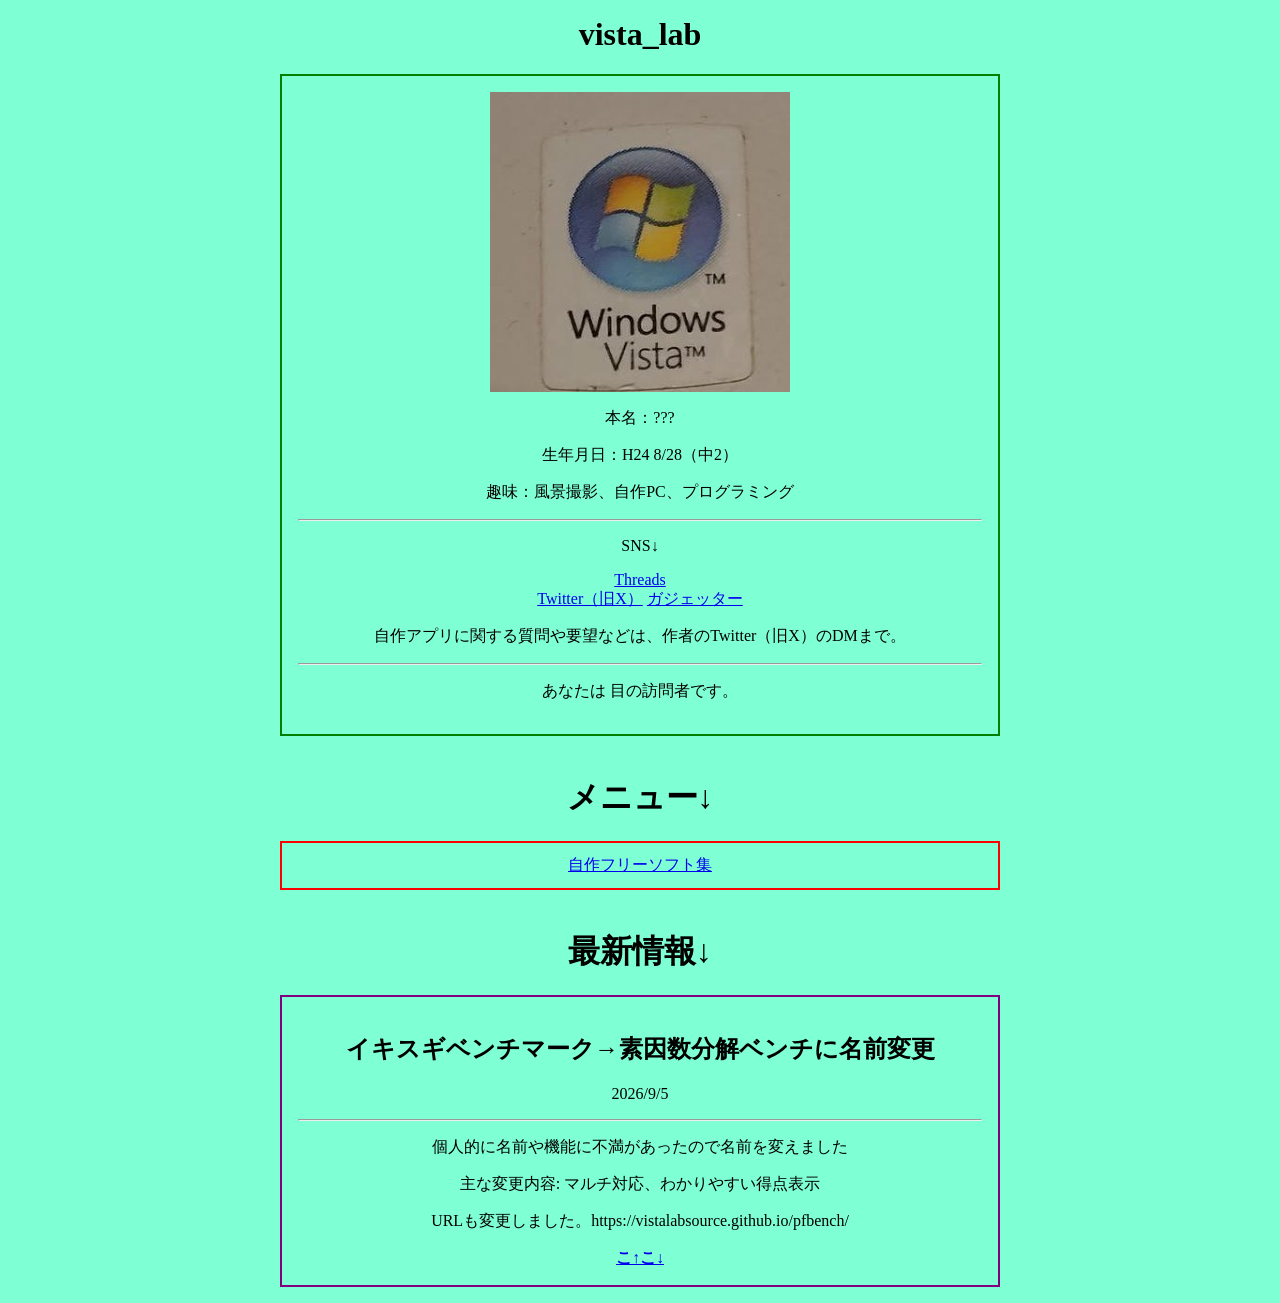
==== index.htm @ 16b148fd "アクセスカウンターを追加し、訪問者数を表示するように変更" ====
<html>
    <head>
        <title>vista_labのサイト</title>

        <meta name="viewport" content="width=device-width, initial-scale=1.0">
        <meta charset="utf-8">
        <style>
            body {
                background-color: aquamarine;
                text-align: center;
                margin: 0;
                padding: 1rem;
                box-sizing: border-box;
                overflow-wrap: anywhere;
            }
        </style>

        <link rel="stylesheet" href="style/index.css">
    </head>

    <body>
        <h1>vista_lab</h1>
        <div id="profile">
            <img src="assets/587.jpg">
            <p>本名：???</p>
            <p>生年月日：H24 8/28（中2）</p>
            <p>趣味：風景撮影、自作PC、プログラミング</p>
            <hr>
            <p>SNS↓</p>
            <a href="https://threads.com/@vistalab2012">Threads</a> <br>
            <a href="https://twitter.com/@vista_lab">Twitter（旧X）</a>
            <a href="https://gadgeteer.jp/u587">ガジェッター</a>
            <p>自作アプリに関する質問や要望などは、作者のTwitter（旧X）のDMまで。</p>
            <hr>
            <p>
                あなたは<span>
                <a href="https://www.stylemap.co.jp/" title="アクセスカウンター" aria-label="アクセスカウンター"><span class="f-counter" data-dir="68" data-id="1790158783"></span></a>
                <script src="https://www.f-counter.net/js-counter/counter.js" async></script>
                </span>目の訪問者です。
            </p>
        </div>
        <br>
        <h1>メニュー↓</h1>
        <nav id="menu">
            <a href="freesoft.htm">自作フリーソフト集</a>
        </nav>
        <br>
        <h1>最新情報↓</h1>
        <div id="news">
            <h2>イキスギベンチマーク→素因数分解ベンチに名前変更</h2>
            <p>2026/9/5</p>
            <hr>
            <p>個人的に名前や機能に不満があったので名前を変えました</p>
            <p>主な変更内容: マルチ対応、わかりやすい得点表示</p>
            <p>URLも変更しました。https://vistalabsource.github.io/pfbench/</p>
            <strong><a href="https://vistalabsource.github.io/pfbench/">こ↑こ↓</a></strong>
        </div>
    </body>
</html>
---- style/index.css ----
*, *::before, *::after {
    box-sizing: inherit;
}

#menu {
    border: 2px solid red;
    display: flex;
    flex-direction: column;
    max-width: 720px;
    margin: 0 auto;
    padding: 0.75rem;
    gap: 0.5rem;
}

#profile {
    border: 2px solid green;
    max-width: 720px;
    margin: 0 auto;
    padding: 1rem;
}

img {
    max-width: 100%;
    height: auto;
}

#news {
    border: 2px solid purple;
    max-width: 720px;
    margin: 0 auto;
    padding: 1rem;
}
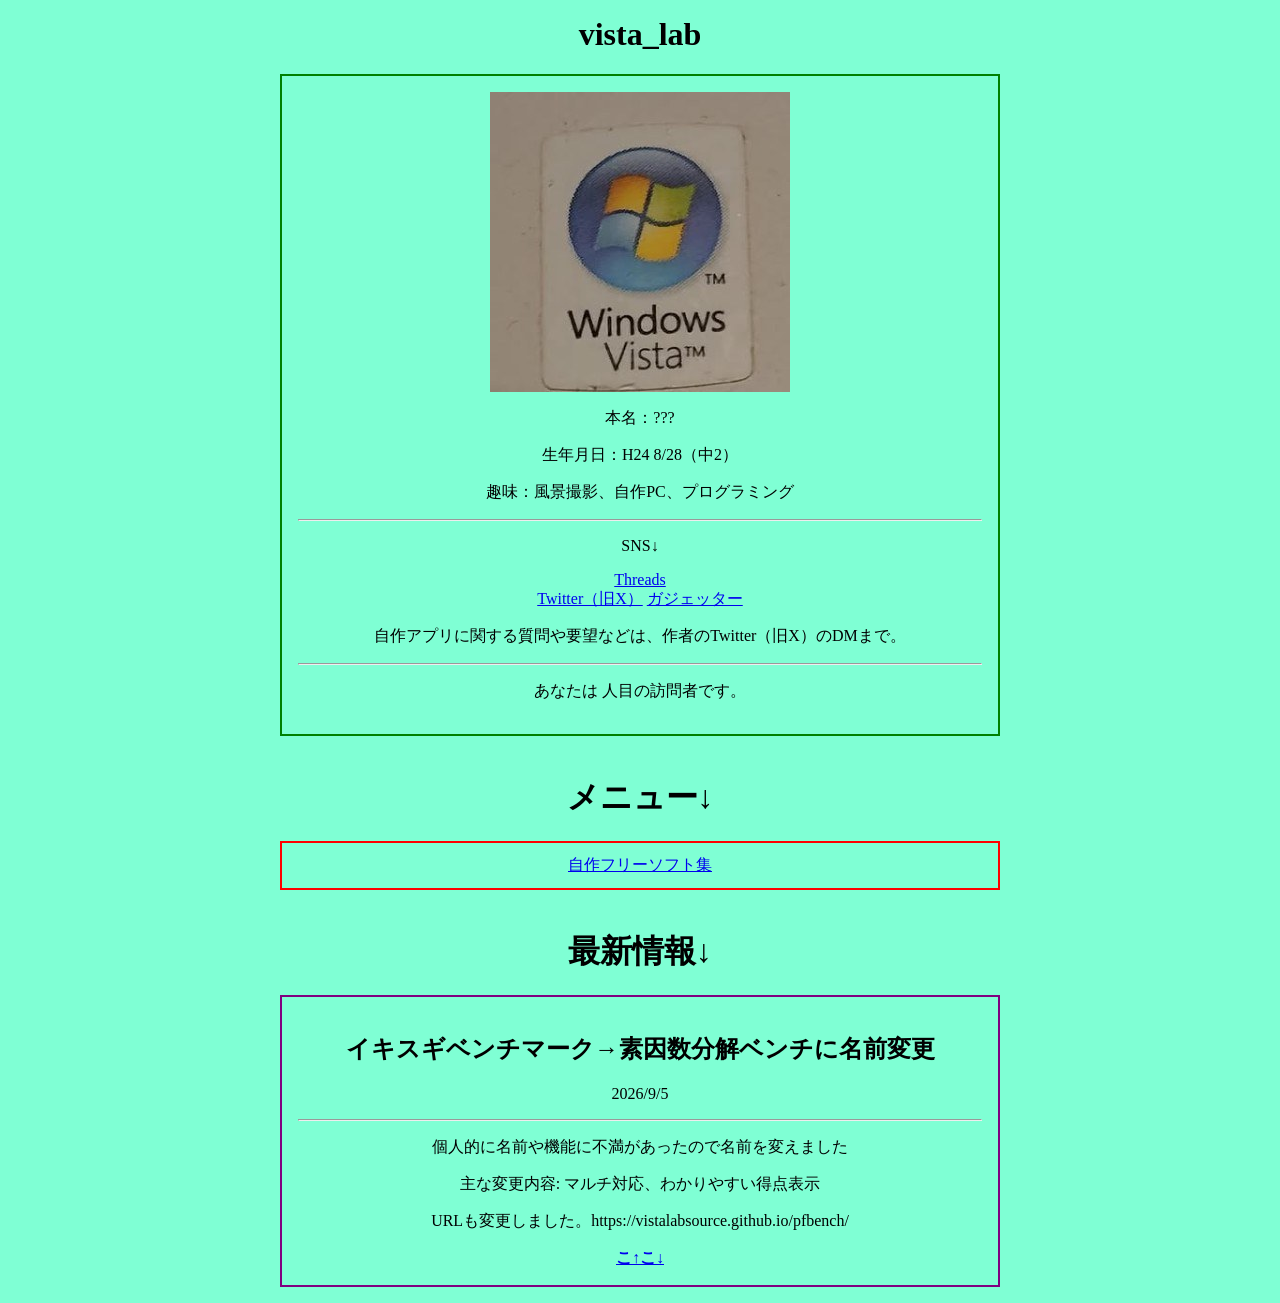
==== commit 09be2a2a: "誤字修正" ====
--- a/index.htm
+++ b/index.htm
@@ -36,7 +36,7 @@
                 あなたは<span>
                 <a href="https://www.stylemap.co.jp/" title="アクセスカウンター" aria-label="アクセスカウンター"><span class="f-counter" data-dir="68" data-id="1790158783"></span></a>
                 <script src="https://www.f-counter.net/js-counter/counter.js" async></script>
-                </span>目の訪問者です。
+                </span>人目の訪問者です。
             </p>
         </div>
         <br>
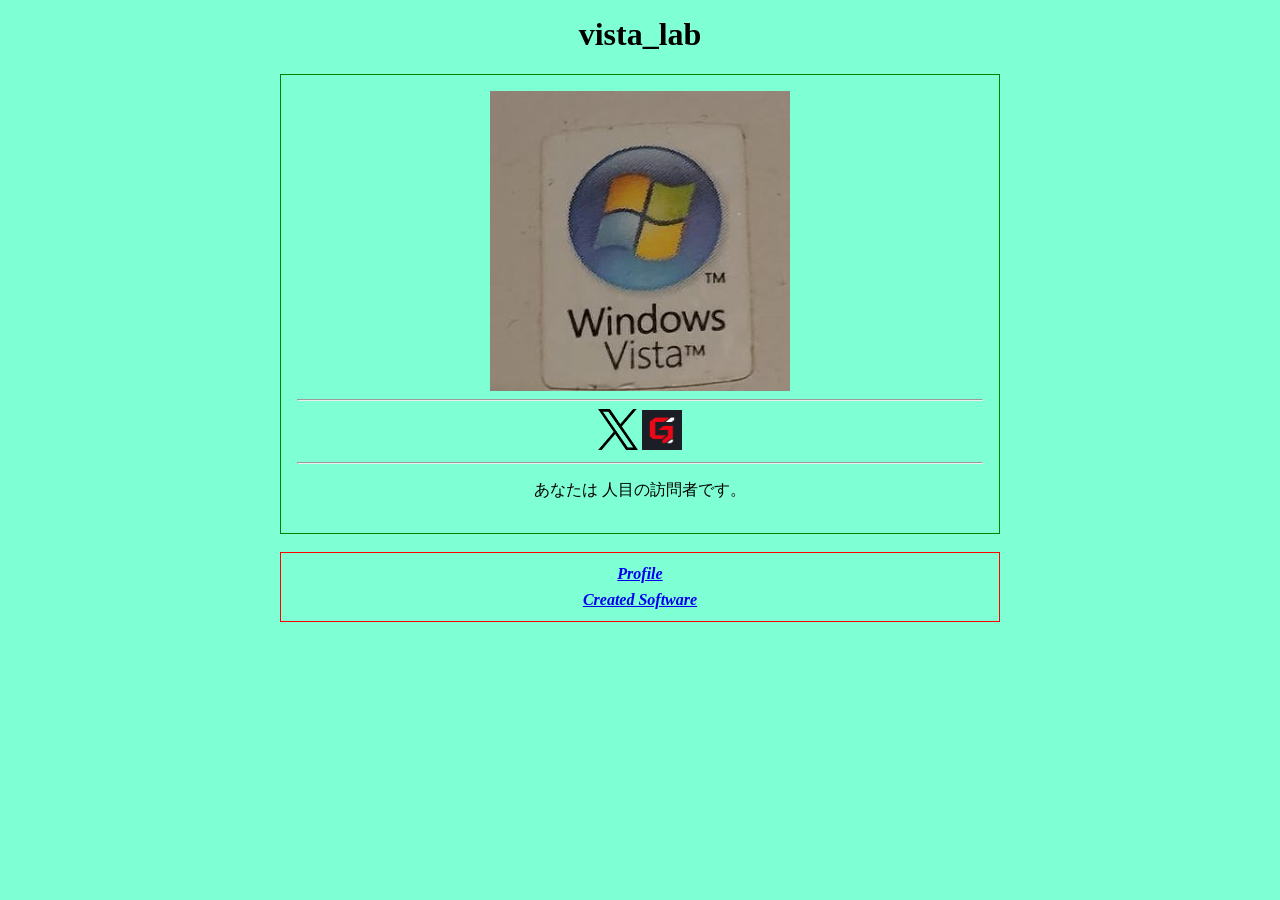
==== commit 4378b248: "サイト大改造" ====
--- a/index.htm
+++ b/index.htm
@@ -22,15 +22,9 @@
         <h1>vista_lab</h1>
         <div id="profile">
             <img src="assets/587.jpg">
-            <p>本名：???</p>
-            <p>生年月日：H24 8/28（中2）</p>
-            <p>趣味：風景撮影、自作PC、プログラミング</p>
             <hr>
-            <p>SNS↓</p>
-            <a href="https://threads.com/@vistalab2012">Threads</a> <br>
-            <a href="https://twitter.com/@vista_lab">Twitter（旧X）</a>
-            <a href="https://gadgeteer.jp/u587">ガジェッター</a>
-            <p>自作アプリに関する質問や要望などは、作者のTwitter（旧X）のDMまで。</p>
+            <a href="https://twitter.com/@vista_lab"><img width="40" src="assets/logo-black.png" alt="Twitter"></a>
+            <a href="https://gadgeteer.jp/u587"><img width="40" src="assets/gadgeteer-square-sm.png" alt="Gadgeteer"></a>
             <hr>
             <p>
                 あなたは<span>
@@ -40,20 +34,9 @@
             </p>
         </div>
         <br>
-        <h1>メニュー↓</h1>
         <nav id="menu">
-            <a href="freesoft.htm">自作フリーソフト集</a>
+            <a href="profile.htm"><em><strong>Profile</strong></em></a>
+            <a href="freesoft.htm"><em><strong>Created Software</strong></em></a>
         </nav>
-        <br>
-        <h1>最新情報↓</h1>
-        <div id="news">
-            <h2>イキスギベンチマーク→素因数分解ベンチに名前変更</h2>
-            <p>2026/9/5</p>
-            <hr>
-            <p>個人的に名前や機能に不満があったので名前を変えました</p>
-            <p>主な変更内容: マルチ対応、わかりやすい得点表示</p>
-            <p>URLも変更しました。https://vistalabsource.github.io/pfbench/</p>
-            <strong><a href="https://vistalabsource.github.io/pfbench/">こ↑こ↓</a></strong>
-        </div>
     </body>
 </html>
--- a/style/index.css
+++ b/style/index.css
@@ -3,7 +3,7 @@
 }
 
 #menu {
-    border: 2px solid red;
+    border: 1px solid red;
     display: flex;
     flex-direction: column;
     max-width: 720px;
@@ -13,7 +13,7 @@
 }
 
 #profile {
-    border: 2px solid green;
+    border: 1px solid green;
     max-width: 720px;
     margin: 0 auto;
     padding: 1rem;
@@ -22,11 +22,4 @@
 img {
     max-width: 100%;
     height: auto;
-}
-
-#news {
-    border: 2px solid purple;
-    max-width: 720px;
-    margin: 0 auto;
-    padding: 1rem;
 }
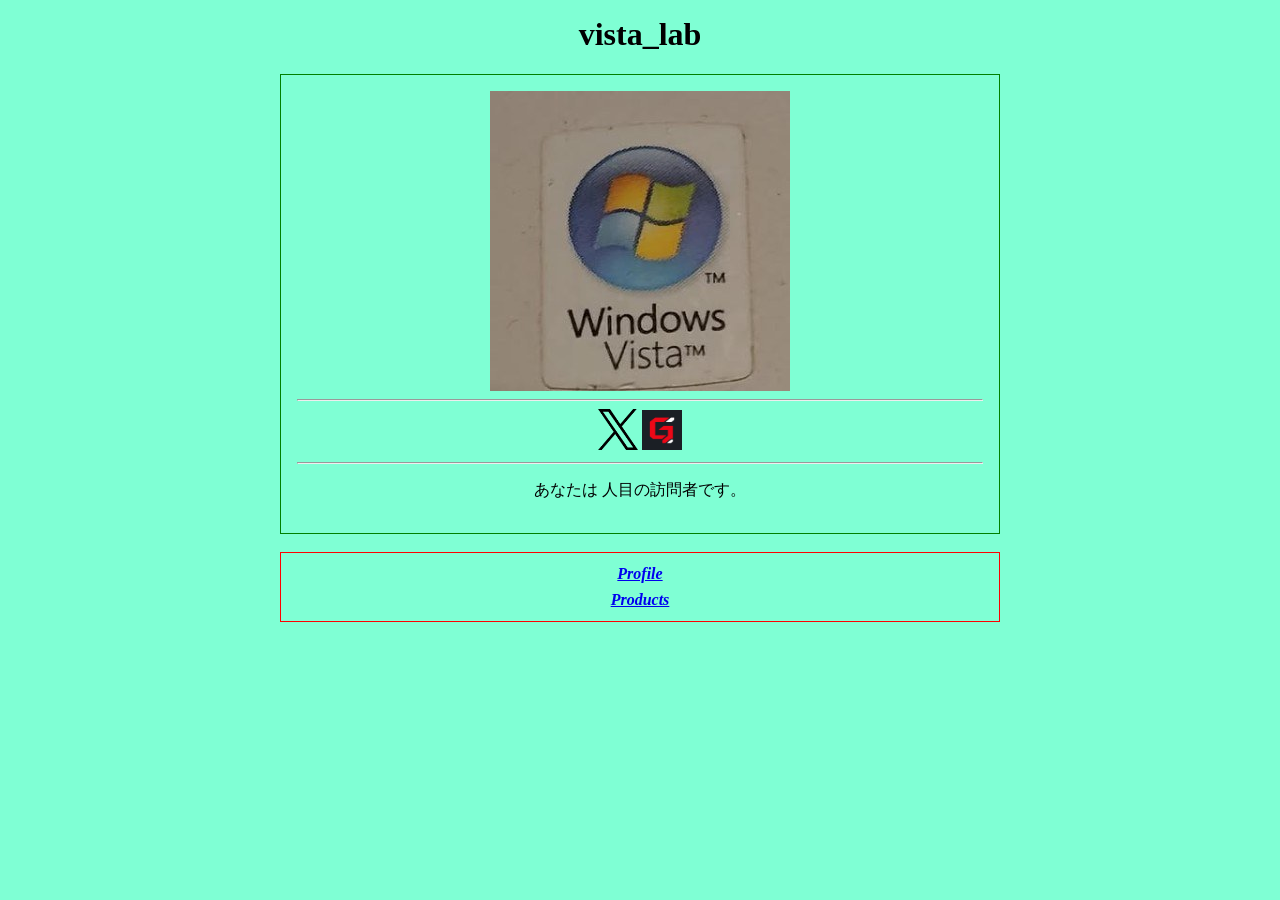
==== commit dd51204c: "誰も使わないであろうソフトを消去" ====
--- a/index.htm
+++ b/index.htm
@@ -16,6 +16,17 @@
         </style>
 
         <link rel="stylesheet" href="style/index.css">
+        <link rel="shortcut icon" href="assets/favicon.png" type="image/png">
+
+        <!-- Google tag (gtag.js) -->
+        <script async src="https://www.googletagmanager.com/gtag/js?id=G-KJNGL8CZEX"></script>
+        <script>
+            window.dataLayer = window.dataLayer || [];
+            function gtag(){dataLayer.push(arguments);}
+            gtag('js', new Date());
+
+            gtag('config', 'G-KJNGL8CZEX');
+        </script>
     </head>
 
     <body>
@@ -36,7 +47,7 @@
         <br>
         <nav id="menu">
             <a href="profile.htm"><em><strong>Profile</strong></em></a>
-            <a href="freesoft.htm"><em><strong>Created Software</strong></em></a>
+            <a href="freesoft.htm"><em><strong>Products</strong></em></a>
         </nav>
     </body>
 </html>
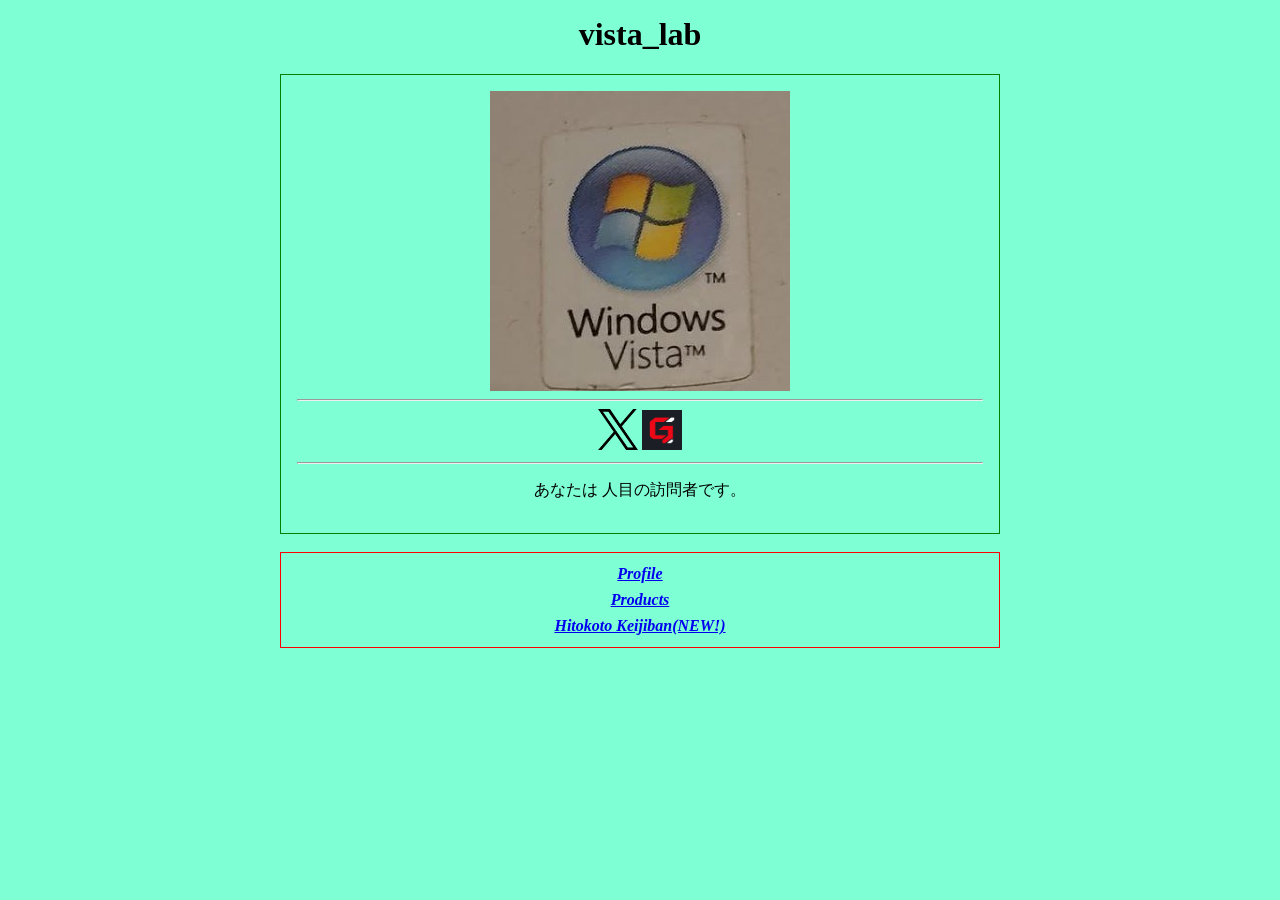
==== commit 03116f15: "掲示板へのショートカットを追加" ====
--- a/index.htm
+++ b/index.htm
@@ -48,6 +48,7 @@
         <nav id="menu">
             <a href="profile.htm"><em><strong>Profile</strong></em></a>
             <a href="freesoft.htm"><em><strong>Products</strong></em></a>
+            <a href="https://vistalab2012.cloudfree.jp/keijiban"><em><strong>Hitokoto Keijiban(NEW!)</strong></em></a>
         </nav>
     </body>
 </html>
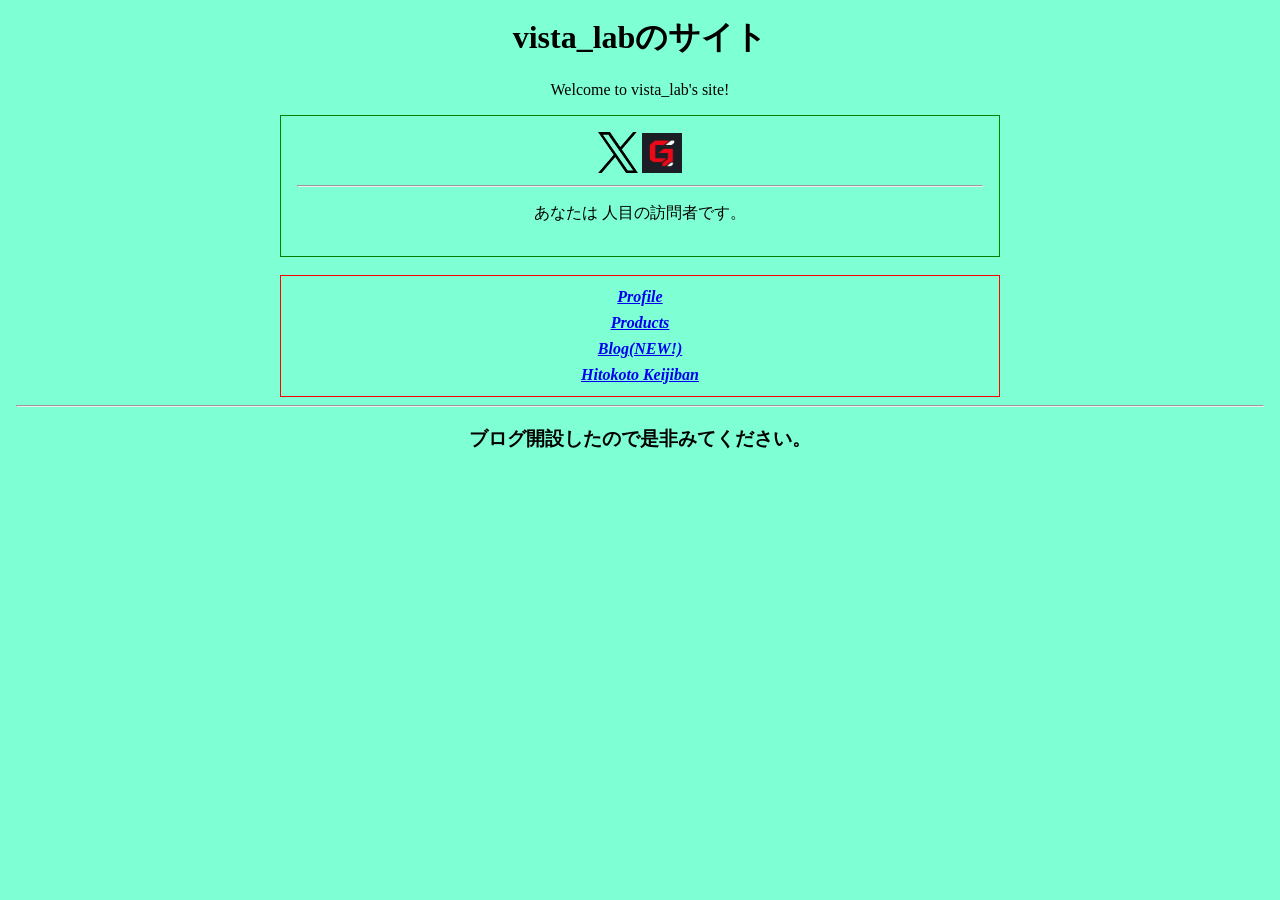
==== commit f304397b: "大規模改修" ====
--- a/index.htm
+++ b/index.htm
@@ -30,10 +30,9 @@
     </head>
 
     <body>
-        <h1>vista_lab</h1>
+        <h1>vista_labのサイト</h1>
+        <p>Welcome to vista_lab's site!</p>
         <div id="profile">
-            <img src="assets/587.jpg">
-            <hr>
             <a href="https://twitter.com/@vista_lab"><img width="40" src="assets/logo-black.png" alt="Twitter"></a>
             <a href="https://gadgeteer.jp/u587"><img width="40" src="assets/gadgeteer-square-sm.png" alt="Gadgeteer"></a>
             <hr>
@@ -48,7 +47,10 @@
         <nav id="menu">
             <a href="profile.htm"><em><strong>Profile</strong></em></a>
             <a href="freesoft.htm"><em><strong>Products</strong></em></a>
-            <a href="https://vistalab2012.cloudfree.jp/keijiban"><em><strong>Hitokoto Keijiban(NEW!)</strong></em></a>
+            <a href="blogs/index.php"><em><strong>Blog(NEW!)</strong></em></a>
+            <a href="https://vistalab2012.cloudfree.jp/keijiban"><em><strong>Hitokoto Keijiban</strong></em></a>
         </nav>
+        <hr>
+        <h3>ブログ開設したので是非みてください。</h3>
     </body>
 </html>
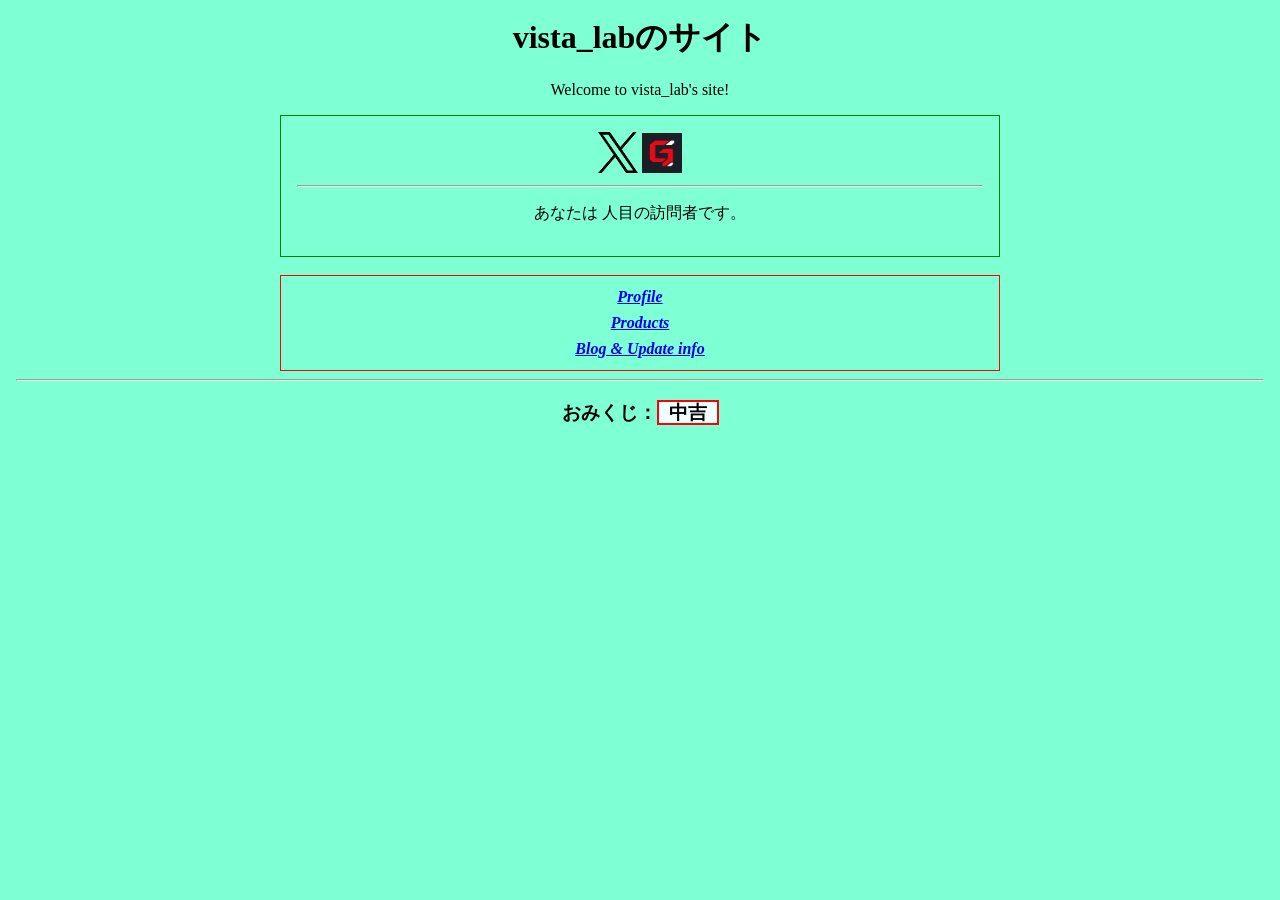
==== commit 472c52fd: "おみくじを実装した" ====
--- a/index.htm
+++ b/index.htm
@@ -47,10 +47,10 @@
         <nav id="menu">
             <a href="profile.htm"><em><strong>Profile</strong></em></a>
             <a href="freesoft.htm"><em><strong>Products</strong></em></a>
-            <a href="blogs/index.php"><em><strong>Blog(NEW!)</strong></em></a>
-            <a href="https://vistalab2012.cloudfree.jp/keijiban"><em><strong>Hitokoto Keijiban</strong></em></a>
+            <a href="blogs/index.php"><em><strong>Blog & Update info</strong></em></a>
         </nav>
         <hr>
-        <h3>ブログ開設したので是非みてください。</h3>
+        <h3>おみくじ：<span id="omikuji-result"></span></h3>
+        <script src="script/script.js"></script>
     </body>
 </html>
--- a/style/index.css
+++ b/style/index.css
@@ -22,4 +22,13 @@
 img {
     max-width: 100%;
     height: auto;
+}
+
+#omikuji-result {
+    border: 2px solid red;
+    background-color: azure;
+    padding-right: 10px;
+    padding-left: 10px;
+    font-family: serif;
+
 }
